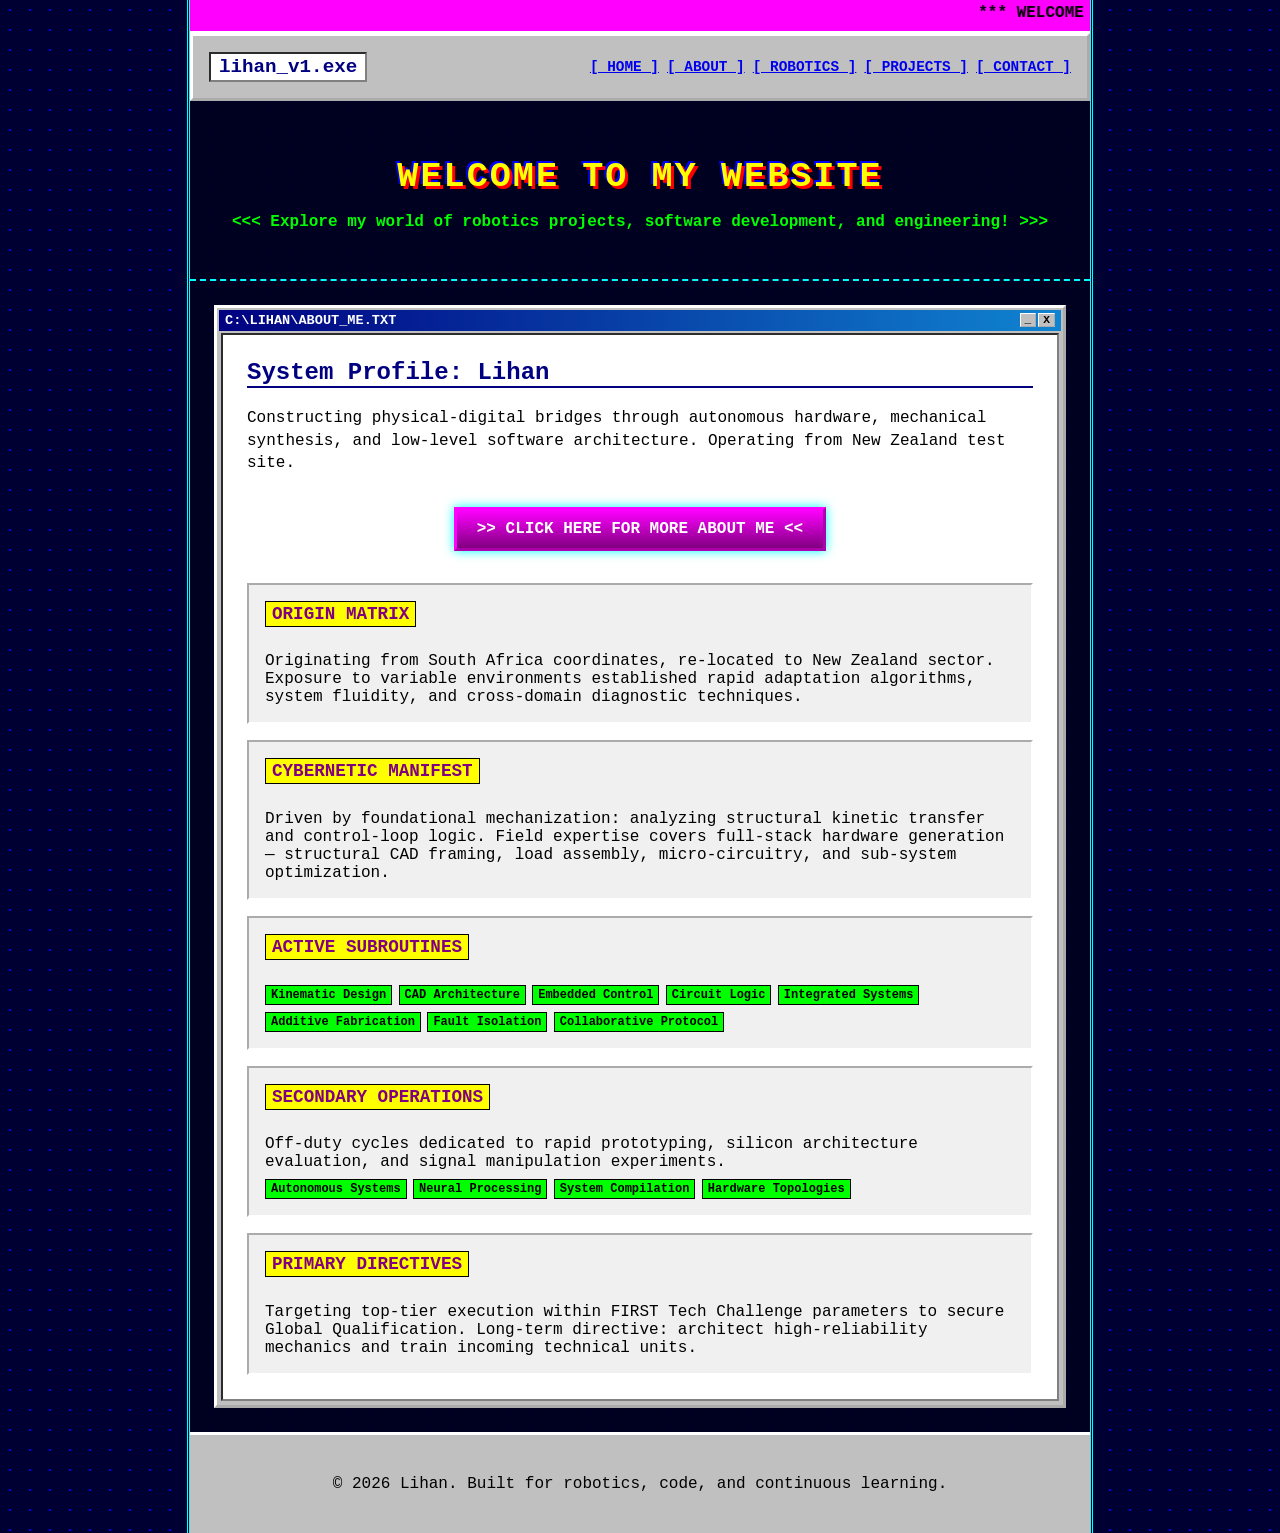
==== index.html @ f61dc384 "v1" ====
<!DOCTYPE html>
<html lang="en">
  <head>
    <meta charset="utf-8">
    <meta name="viewport" content="width=device-width, initial-scale=1">
    <title>Lihan's Cyber Zone  | Robotics & Tech</title>
    <meta name="description" content="Personal website and robotics portfolio of Lihan, a robotics enthusiast and developer based in New Zealand.">
    
    <link rel="manifest" href="site.webmanifest">
    <link rel="stylesheet" href="css/normalize.css">
    <link rel="stylesheet" href="css/main.css">
  </head>
  <body>

    <div id="wrapper">
      

      <div class="marquee-container">
        <marquee scrollamount="6">*** WELCOME TO LIHAN'S CYBER REALM *** BEST VIEWED IN NETSCAPE NAVIGATOR 4.0 OR INTERNET EXPLORER 5.0 WITH 800x600 RESOLUTION *** UNDER CONSTRUCTION ***</marquee>
      </div>

  
      <nav class="navbar">
        <div class="logo">lihan_v1.exe</div>
        <ul class="nav-links">
          <li><a href="#home">[ HOME ]</a></li>
          <li><a href="#about">[ ABOUT ]</a></li>
          <li><a href="robotics.html">[ ROBOTICS ]</a></li>
          <li><a href="projects.html">[ PROJECTS ]</a></li>
          <li><a href="contact.html">[ CONTACT ]</a></li>
        </ul>
      </nav>

      
      <header id="home" class="hero">
        <h1 class="glitch-title">WELCOME TO MY WEBSITE</h1>
        <p class="tagline">&lt;&lt;&lt; Explore my world of robotics projects, software development, and engineering! &gt;&gt;&gt;</p>
      </header>


      <main class="content">
        
      
        <section id="about" class="about-me">
          
          <div class="win-header">
            <span class="win-title">C:\LIHAN\ABOUT_ME.TXT</span>
            <div class="win-controls">
              <span class="win-btn">_</span>
              <span class="win-btn">X</span>
            </div>
          </div>

          <div class="win-body">
            <h2>System Profile: Lihan</h2>

            <p class="intro">
              Constructing physical-digital bridges through autonomous hardware, mechanical synthesis, and low-level software architecture. Operating from New Zealand test site.
            </p>

            <div class="btn-center">
              <a href="https://www.theroundeyepirates.com/crew/lihan/" class="y2k-btn">
                &gt;&gt; CLICK HERE FOR MORE ABOUT ME &lt;&lt;
              </a>
            </div>

           
            <div id="more-about" class="dossier-grid">
              
              <article class="bio-section sensor-box">
                <h3>Origin Matrix</h3>
                <p>
                  Originating from South Africa coordinates, re-located to New Zealand sector. Exposure to variable environments established rapid adaptation algorithms, system fluidity, and cross-domain diagnostic techniques.
                </p>
              </article>

              <article id="robotics" class="bio-section sensor-box">
                <h3>Cybernetic Manifest</h3>
                <p>
                  Driven by foundational mechanization: analyzing structural kinetic transfer and control-loop logic. Field expertise covers full-stack hardware generation — structural CAD framing, load assembly, micro-circuitry, and sub-system optimization.
                </p>
              </article>

              <article class="skills-section sensor-box">
                <h3>Active Subroutines</h3>
                <div class="matrix-list">
                  <span>Kinematic Design</span>
                  <span>CAD Architecture</span>
                  <span>Embedded Control</span>
                  <span>Circuit Logic</span>
                  <span>Integrated Systems</span>
                  <span>Additive Fabrication</span>
                  <span>Fault Isolation</span>
                  <span>Collaborative Protocol</span>
                </div>
              </article>

              <article class="interests-section sensor-box">
                <h3>Secondary Operations</h3>
                <p>
                  Off-duty cycles dedicated to rapid prototyping, silicon architecture evaluation, and signal manipulation experiments.
                </p>
                <div class="matrix-list">
                  <span>Autonomous Systems</span>
                  <span>Neural Processing</span>
                  <span>System Compilation</span>
                  <span>Hardware Topologies</span>
                </div>
              </article>

              <article class="goals-section sensor-box">
                <h3>Primary Directives</h3>
                <p>
                  Targeting top-tier execution within FIRST Tech Challenge parameters to secure Global Qualification. Long-term directive: architect high-reliability mechanics and train incoming technical units.
                </p>
              </article>

            </div>
          </div>

        </section>

      </main>

    
      <footer>
        <p>&copy; 2026 Lihan. Built for robotics, code, and continuous learning.</p>
      </footer>

    </div>

  </body>
</html>
---- css/main.css ----
/* Y2K Aesthetic Stylesheet */
:root {
  --y2k-bg: #000033;
  --y2k-silver: #c0c0c0;
  --y2k-win-blue: #000080;
  --y2k-lime: #00ff00;
  --y2k-fuchsia: #ff00ff;
  --y2k-cyan: #00ffff;
  --y2k-yellow: #ffff00;
  --font-retro: "Comic Sans MS", "Courier New", "Trebuchet MS", sans-serif;
}

body {
  background-color: var(--y2k-bg);
  background-image: 
    radial-gradient(circle, #0000ff 10%, transparent 11%),
    radial-gradient(circle, #000066 10%, transparent 11%);
  background-size: 20px 20px;
  color: #ffffff;
  font-family: var(--font-retro);
  margin: 0;
  padding: 0;
}

#wrapper {
  max-width: 900px;
  margin: 0 auto;
  border-left: 3px double var(--y2k-cyan);
  border-right: 3px double var(--y2k-cyan);
  background-color: rgba(0, 0, 30, 0.9);
  min-height: 100vh;
}

/* Ticker Banner */
.marquee-container {
  background: var(--y2k-fuchsia);
  color: #000;
  font-weight: bold;
  font-family: "Courier New", monospace;
  padding: 4px 0;
  border-bottom: 2px inset #fff;
}

/* Retro Navbar */
.navbar {
  display: flex;
  justify-content: space-between;
  align-items: center;
  padding: 1rem;
  background: var(--y2k-silver);
  border: 3px outset #ffffff;
}

.logo {
  color: var(--y2k-win-blue);
  font-weight: bold;
  font-family: "Courier New", monospace;
  font-size: 1.2rem;
  background: #fff;
  padding: 2px 8px;
  border: 2px inset #808080;
}

.nav-links {
  display: flex;
  list-style: none;
  margin: 0;
  padding: 0;
  gap: 0.5rem;
}

.nav-links a {
  color: #0000ee;
  text-decoration: underline;
  font-weight: bold;
  font-size: 0.9rem;
}

.nav-links a:hover {
  color: var(--y2k-fuchsia);
  background: var(--y2k-yellow);
}

/* Hero Section */
.hero {
  text-align: center;
  padding: 2rem 1rem;
  border-bottom: 2px dashed var(--y2k-cyan);
}

.glitch-title {
  font-size: 2.2rem;
  color: var(--y2k-yellow);
  text-shadow: 3px 3px #ff0000, -2px -2px #0000ff;
  letter-spacing: 2px;
  margin-bottom: 0.5rem;
}

.tagline {
  color: var(--y2k-lime);
  font-weight: bold;
  font-family: "Courier New", monospace;
}

/* Main Content Area */
.content {
  padding: 1.5rem;
}

/* Windows 98 Window Styling */
.about-me {
  background: var(--y2k-silver);
  border: 3px outset #ffffff;
  color: #000;
  padding: 2px;
}

.win-header {
  background: linear-gradient(90deg, var(--y2k-win-blue), #1084d0);
  padding: 3px 6px;
  display: flex;
  justify-content: space-between;
  align-items: center;
}

.win-title {
  color: #ffffff;
  font-weight: bold;
  font-family: "Courier New", monospace;
  font-size: 0.85rem;
}

.win-controls {
  display: flex;
  gap: 2px;
}

.win-btn {
  background: var(--y2k-silver);
  border: 1px outset #fff;
  color: #000;
  font-size: 0.7rem;
  font-weight: bold;
  padding: 0 4px;
  cursor: pointer;
}

.win-body {
  padding: 1.5rem;
  background: #ffffff;
  border: 2px inset #808080;
  margin: 2px;
}

.win-body h2 {
  color: var(--y2k-win-blue);
  margin-top: 0;
  border-bottom: 2px solid var(--y2k-win-blue);
}

.intro {
  font-size: 1rem;
  color: #000000;
  line-height: 1.4;
}

/* Y2K Glowing Push Button */
.btn-center {
  text-align: center;
  margin: 2rem 0;
}

.y2k-btn {
  display: inline-block;
  background: linear-gradient(180deg, #ff00ff 0%, #800080 100%);
  color: #ffffff !important;
  text-decoration: none !important;
  font-weight: bold;
  font-family: "Courier New", monospace;
  padding: 10px 20px;
  border: 3px outset #ff00ff;
  box-shadow: 0 0 10px var(--y2k-cyan);
}

.y2k-btn:hover {
  background: linear-gradient(180deg, #00ffff 0%, #008080 100%);
  border: 3px inset #00ffff;
  color: #000000 !important;
}

/* Data Box Grid */
.dossier-grid {
  display: grid;
  grid-template-columns: 1fr;
  gap: 1rem;
  margin-top: 1.5rem;
}

.sensor-box {
  background: #f0f0f0;
  border: 2px inset #ffffff;
  padding: 1rem;
}

.sensor-box h3 {
  color: #800080;
  margin-top: 0;
  font-size: 1.1rem;
  text-transform: uppercase;
  background: var(--y2k-yellow);
  display: inline-block;
  padding: 2px 6px;
  border: 1px solid #000;
}

.sensor-box p {
  color: #000;
  margin: 0.5rem 0 0;
}

/* Badges / Chips */
.matrix-list {
  display: flex;
  flex-wrap: wrap;
  gap: 0.4rem;
  margin-top: 0.5rem;
}

.matrix-list span {
  background: var(--y2k-lime);
  color: #000;
  border: 1px solid #000;
  font-family: "Courier New", monospace;
  font-size: 0.75rem;
  font-weight: bold;
  padding: 2px 5px;
}

/* Footer & Visitor Counter */
footer {
  text-align: center;
  padding: 1.5rem;
  background: var(--y2k-silver);
  border-top: 3px outset #ffffff;
  color: #000;
}

.counter-box {
  display: inline-block;
  background: #000;
  color: var(--y2k-lime);
  font-family: "Courier New", monospace;
  font-weight: bold;
  padding: 4px 12px;
  border: 2px inset #808080;
  margin-bottom: 0.75rem;
  letter-spacing: 2px;
}

/* Responsive */
@media (max-width: 600px) {
  .navbar {
    flex-direction: column;
    gap: 0.5rem;
  }
  
  .glitch-title {
    font-size: 1.5rem;
  }
}
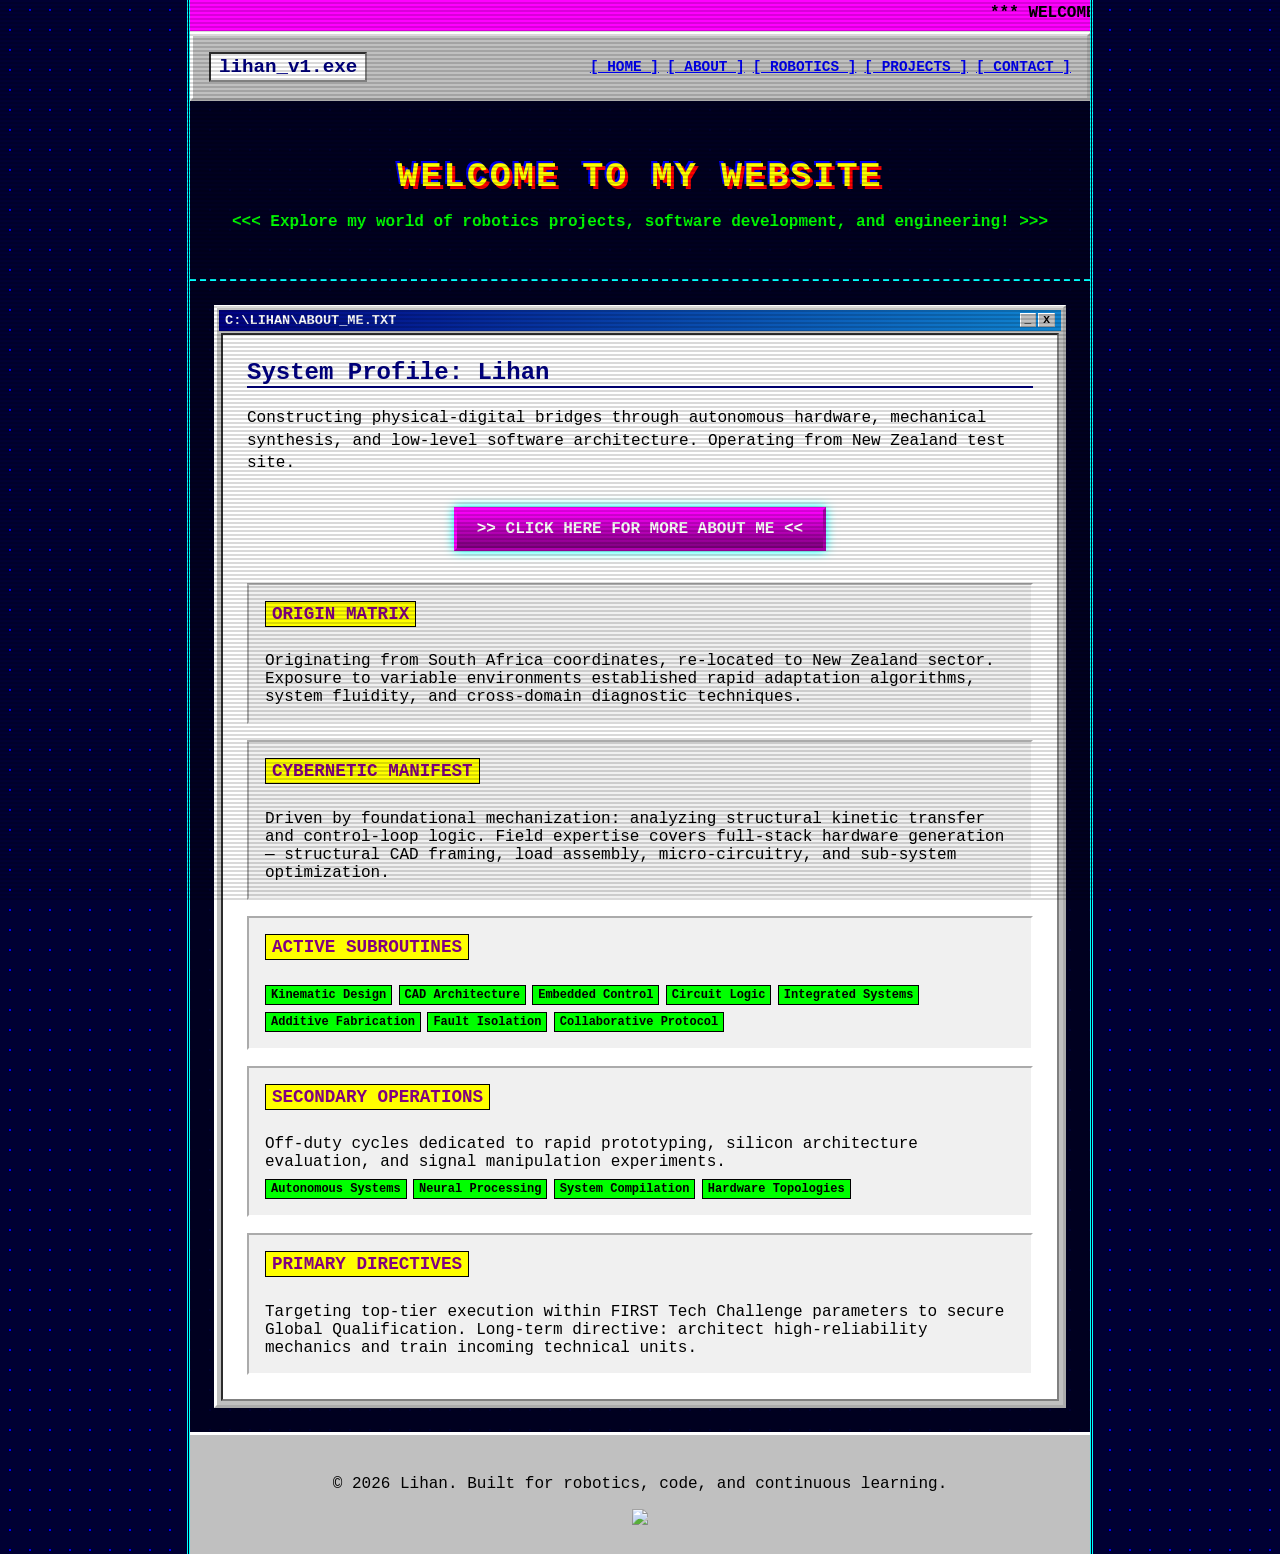
==== commit 2e5e00b4: "torn ad added" ====
--- a/index.html
+++ b/index.html
@@ -125,6 +125,7 @@
     
       <footer>
         <p>&copy; 2026 Lihan. Built for robotics, code, and continuous learning.</p>
+        <img onclick="window.open('https://www.torn.com/3981445')" style="cursor: pointer;" src="https://banners.torn.com/static_728x90_torncity.jpg?v=1528808940574" data-width="728" data-height="90" gzux9dl58="">
       </footer>
 
     </div>
--- a/css/main.css
+++ b/css/main.css
@@ -1,4 +1,9 @@
-/* Y2K Aesthetic Stylesheet */
+body{
+    cursor: url('data:image/svg+xml;utf8,<svg xmlns="http://www.w3.org/2000/svg" width="16" height="16" viewBox="0 0 16 16"><path fill="%2300FF00" d="M7 0h2v16H7zM0 7h16v2H0z"/></svg>') 8 8, auto;
+
+}
+
+
 :root {
   --y2k-bg: #000033;
   --y2k-silver: #c0c0c0;
@@ -267,4 +272,56 @@
   .glitch-title {
     font-size: 1.5rem;
   }
-}+}
+
+.Robotics-Website {
+  background: #f0f0f0;
+  border: 2px inset #ffffff;
+  padding: 1rem;
+}
+
+.Robotics-Website h3 {
+  color: #800080;
+  margin-top: 0;
+  font-size: 1.1rem;
+  text-transform: uppercase;
+  background: var(--y2k-yellow);
+  display: inline-block;
+  padding: 2px 6px;
+  border: 1px solid #000;
+}
+
+.Robotics-Website p {
+  color: #000;
+  margin: 0.5rem 0 0;
+}
+
+/* Animated Scanline Overlay */
+body::after {
+  content: "";
+  position: fixed;
+  top: 0;
+  left: 0;
+  width: 100vw;
+  height: 100vh;
+  background: linear-gradient(
+    rgba(18, 16, 16, 0) 50%, 
+    rgba(0, 0, 0, 0.15) 50%
+  );
+  background-size: 100% 4px;
+  pointer-events: none;
+  z-index: 9999;
+}
+
+/* Flashing Alert Text */
+.blink-text {
+  animation: blinker 1s steps(2, start) infinite;
+  color: var(--y2k-fuchsia);
+  font-weight: bold;
+}
+
+@keyframes blinker {
+  to {
+    visibility: hidden;
+  }
+}
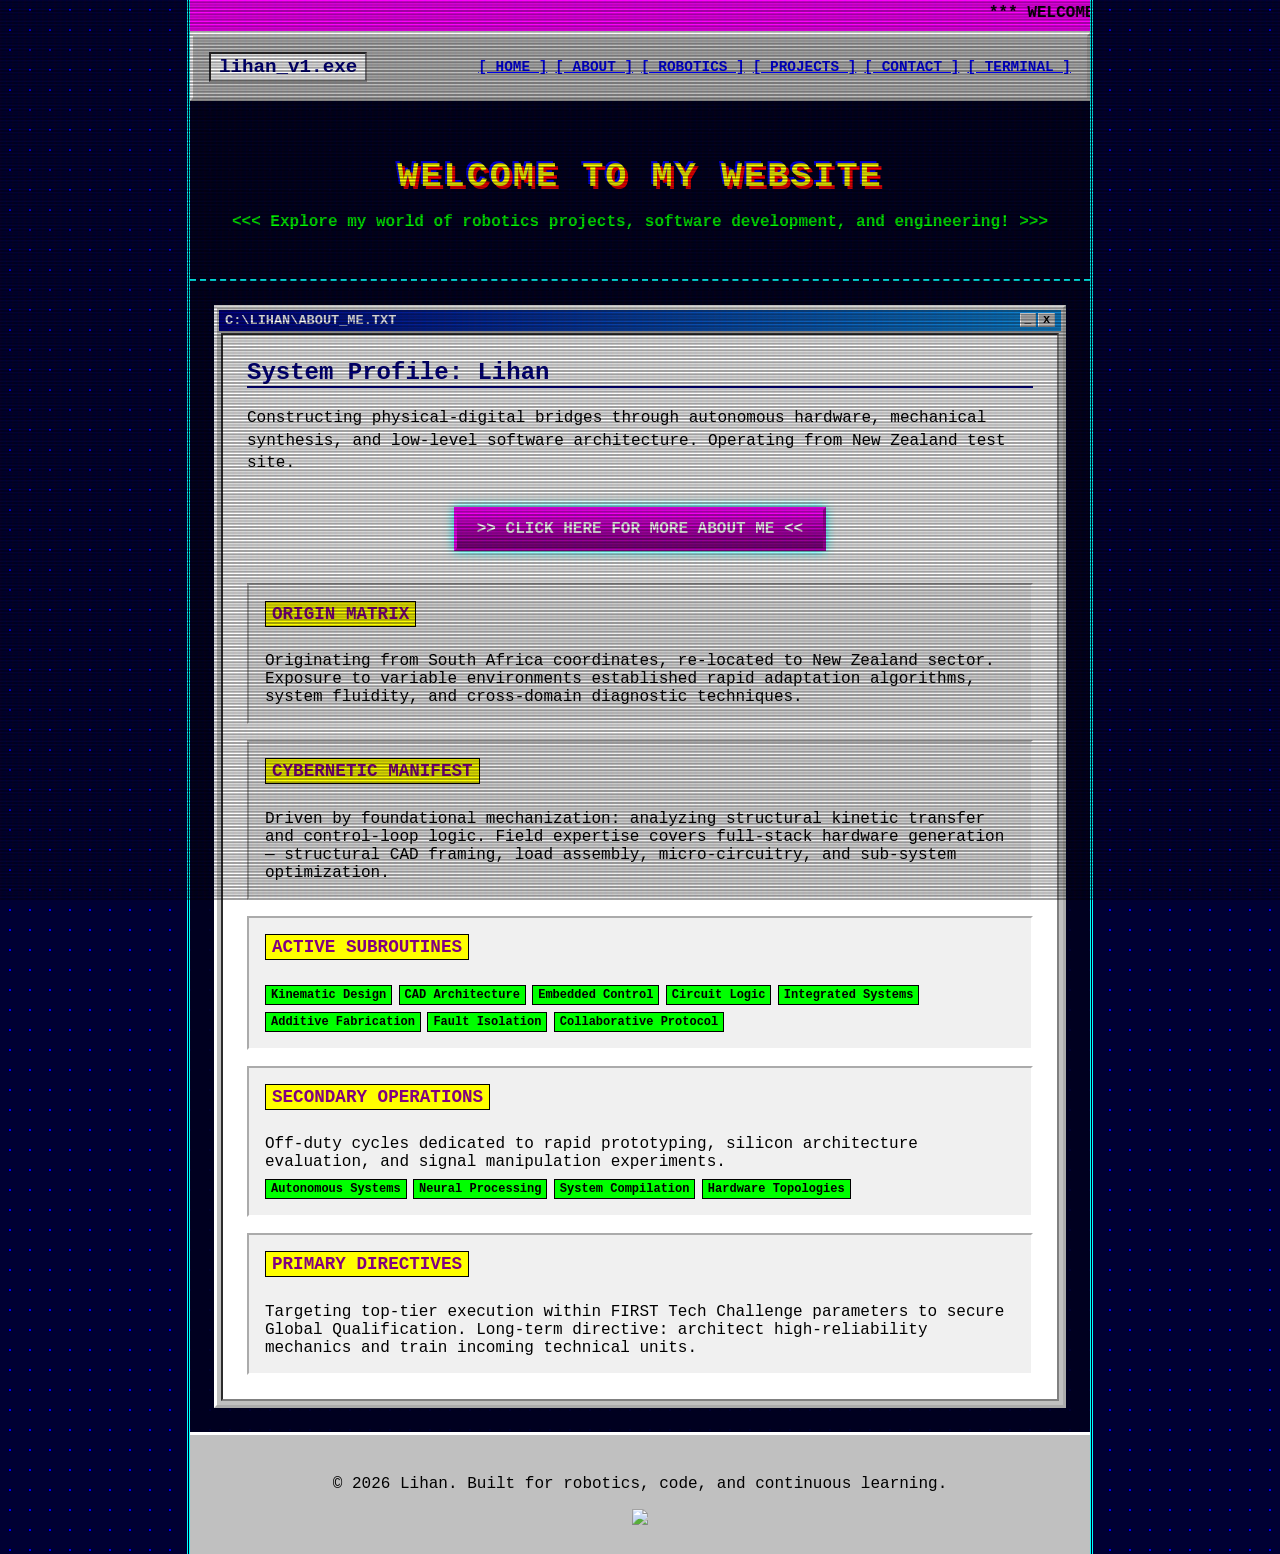
==== commit 3f33e32c: "new update" ====
--- a/index.html
+++ b/index.html
@@ -7,7 +7,6 @@
     <meta name="description" content="Personal website and robotics portfolio of Lihan, a robotics enthusiast and developer based in New Zealand.">
     
     <link rel="manifest" href="site.webmanifest">
-    <link rel="stylesheet" href="css/normalize.css">
     <link rel="stylesheet" href="css/main.css">
   </head>
   <body>
@@ -28,6 +27,7 @@
           <li><a href="robotics.html">[ ROBOTICS ]</a></li>
           <li><a href="projects.html">[ PROJECTS ]</a></li>
           <li><a href="contact.html">[ CONTACT ]</a></li>
+          <li><a href="terminal.html">[ TERMINAL ]</a></li>
         </ul>
       </nav>
 
@@ -130,5 +130,6 @@
 
     </div>
 
+    <script src="script.js"></script>
   </body>
 </html>
--- a/css/main.css
+++ b/css/main.css
@@ -272,28 +272,6 @@
   .glitch-title {
     font-size: 1.5rem;
   }
-}
-
-.Robotics-Website {
-  background: #f0f0f0;
-  border: 2px inset #ffffff;
-  padding: 1rem;
-}
-
-.Robotics-Website h3 {
-  color: #800080;
-  margin-top: 0;
-  font-size: 1.1rem;
-  text-transform: uppercase;
-  background: var(--y2k-yellow);
-  display: inline-block;
-  padding: 2px 6px;
-  border: 1px solid #000;
-}
-
-.Robotics-Website p {
-  color: #000;
-  margin: 0.5rem 0 0;
 }
 
 /* Animated Scanline Overlay */
@@ -325,3 +303,20 @@
     visibility: hidden;
   }
 }
+
+
+body, button, a {
+  cursor: url('data:image/svg+xml;utf8,<svg xmlns="http://www.w3.org/2000/svg" width="16" height="16" viewBox="0 0 16 16"><path fill="%2300FF00" d="M7 0h2v16H7zM0 7h16v2H0z"/></svg>') 8 8, crosshair;
+}
+
+body::before {
+  content: " ";
+  display: block;
+  position: fixed;
+  top: 0; left: 0; bottom: 0; right: 0;
+  background: linear-gradient(rgba(18, 16, 16, 0) 50%, rgba(0, 0, 0, 0.25) 50%), 
+              linear-gradient(90deg, rgba(255, 0, 0, 0.03), rgba(0, 255, 0, 0.01), rgba(0, 0, 255, 0.03));
+  z-index: 9999;
+  background-size: 100% 3px, 6px 100%;
+  pointer-events: none;
+}
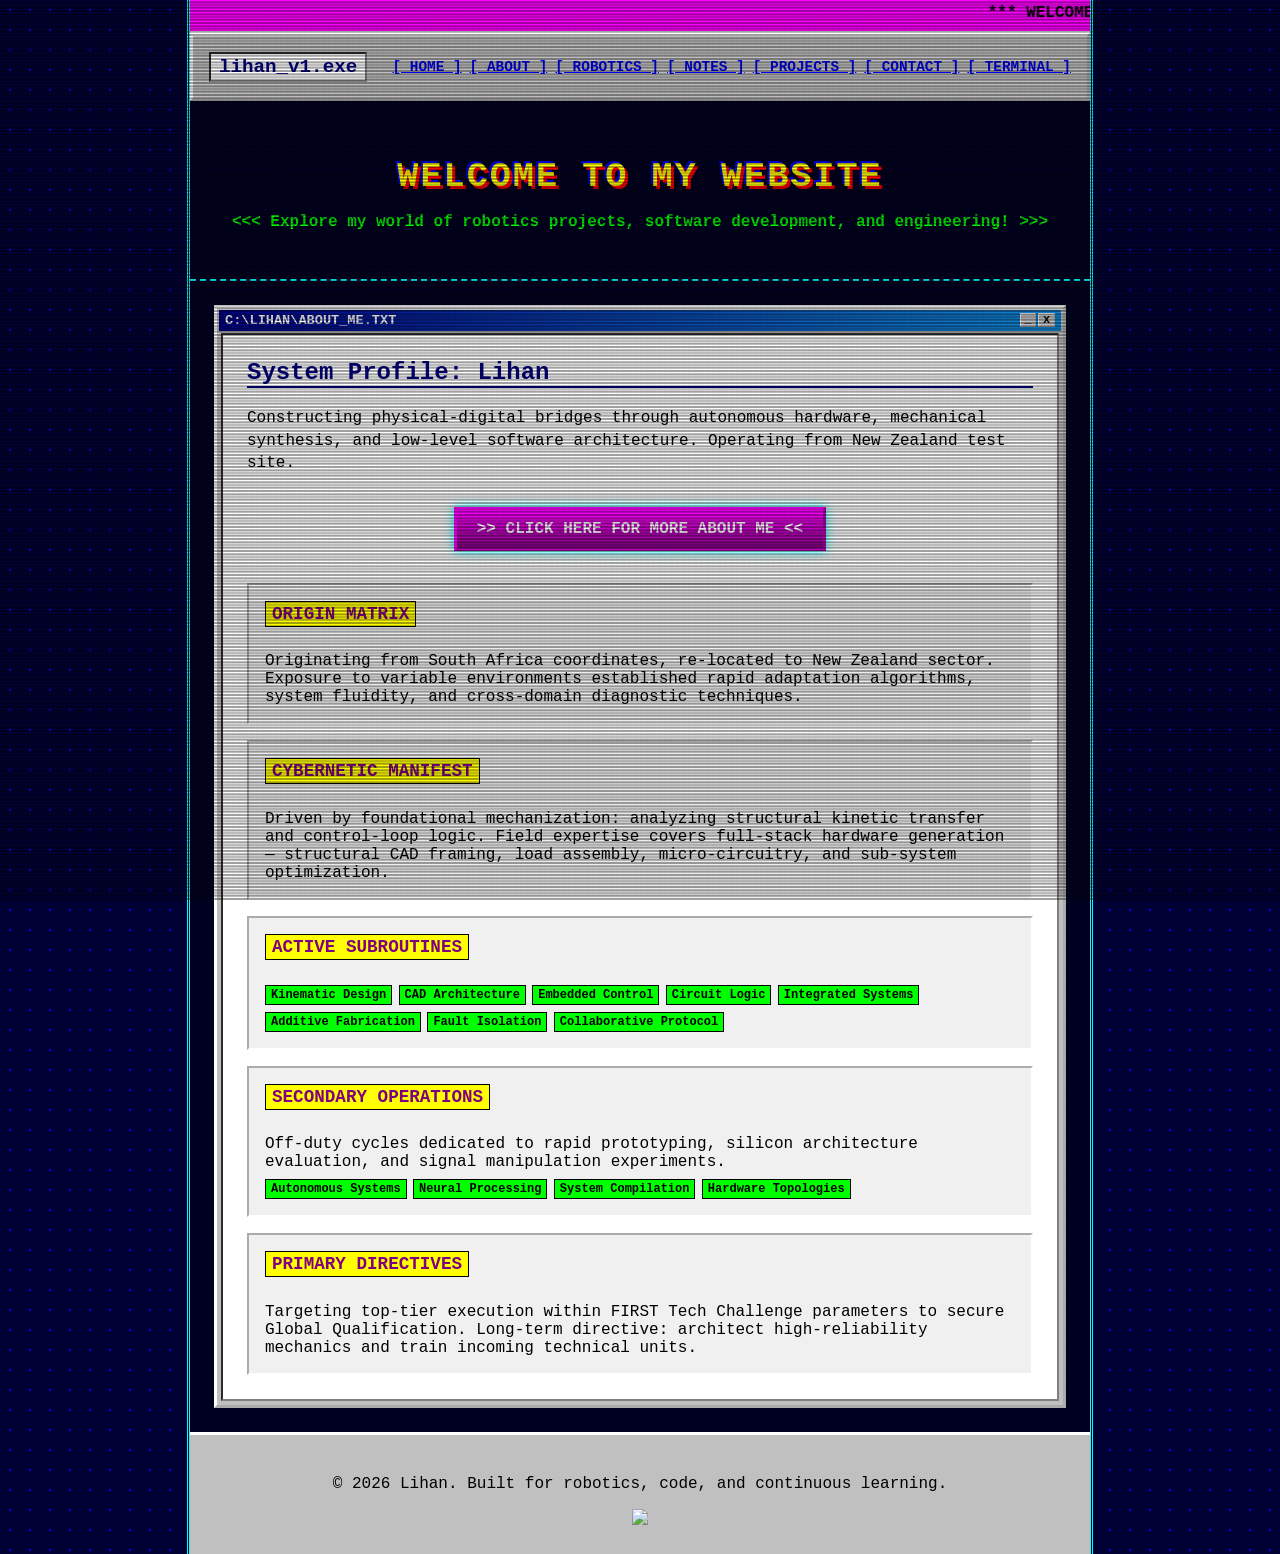
==== commit 717a618c: "update" ====
--- a/index.html
+++ b/index.html
@@ -25,6 +25,7 @@
           <li><a href="#home">[ HOME ]</a></li>
           <li><a href="#about">[ ABOUT ]</a></li>
           <li><a href="robotics.html">[ ROBOTICS ]</a></li>
+          <li><a href="notebook.html">[ NOTES ]</a></li>
           <li><a href="projects.html">[ PROJECTS ]</a></li>
           <li><a href="contact.html">[ CONTACT ]</a></li>
           <li><a href="terminal.html">[ TERMINAL ]</a></li>
--- a/css/main.css
+++ b/css/main.css
@@ -319,4 +319,590 @@
   z-index: 9999;
   background-size: 100% 3px, 6px 100%;
   pointer-events: none;
+}
+
+/* Lightweight Text Styling */
+.countdown-box {
+  font-family: monospace, sans-serif;
+  text-align: center;
+  padding: 12px;
+}
+
+.countdown-label {
+  font-size: 12px;
+  letter-spacing: 1px;
+  color: #666;
+  margin-bottom: 4px;
+}
+
+.countdown-display {
+  font-size: 24px;
+  font-weight: bold;
+  color: #111;
+}
+
+/* Markdown Formatting within Note Viewer */
+.note-viewer h1, 
+.note-viewer h2, 
+.note-viewer h3 {
+  color: var(--y2k-win-blue);
+  font-family: "Courier New", monospace;
+  margin-top: 0.5rem;
+  margin-bottom: 0.5rem;
+  border-bottom: 1px dashed var(--y2k-win-blue);
+}
+
+.note-viewer a {
+  color: #0000ee;
+  font-weight: bold;
+}
+
+.note-viewer a:hover {
+  background: var(--y2k-yellow);
+}
+
+.note-viewer code {
+  background: #f0f0f0;
+  border: 1px solid #808080;
+  padding: 2px 4px;
+  font-family: "Courier New", monospace;
+}
+
+.note-viewer pre {
+  background: #f0f0f0;
+  border: 2px inset #808080;
+  padding: 8px;
+  overflow-x: auto;
+}
+
+.note-viewer ul, 
+.note-viewer ol {
+  padding-left: 20px;
+}
+
+/* =========================================================
+   CYBER_NOTEBOOK v2.0 -- app window layout
+   ========================================================= */
+.app-window {
+  margin: 1.5rem;
+  background: var(--y2k-silver);
+  border: 3px outset #ffffff;
+  padding: 2px;
+}
+
+.app-window .win-body {
+  display: grid;
+  grid-template-columns: 260px 1fr;
+  gap: 0;
+  padding: 0;
+}
+
+.app-window aside {
+  background: #f7f7f7;
+  border-right: 2px inset #808080;
+  padding: 1rem;
+  overflow-y: auto;
+  max-height: 72vh;
+}
+
+.app-window aside h1 {
+  font-size: 1rem;
+  color: var(--y2k-win-blue);
+  margin: 0 0 0.5rem;
+  letter-spacing: 1px;
+}
+
+.app-window main {
+  padding: 1rem 1.25rem;
+  background: #ffffff;
+  overflow-y: auto;
+  max-height: 72vh;
+}
+
+.app-window main h2 {
+  color: #000;
+  font-family: "Courier New", monospace;
+  margin: 0.25rem 0 0.75rem;
+  border-bottom: 2px solid var(--y2k-win-blue);
+  word-break: break-word;
+}
+
+/* sidebar file tree */
+.note-cat {
+  font-size: 0.7rem;
+  font-weight: bold;
+  letter-spacing: 0.5px;
+  color: #800080;
+  background: var(--y2k-yellow);
+  border: 1px solid #000;
+  padding: 2px 6px;
+  margin: 0.75rem 0 0.25rem;
+}
+
+.note-item {
+  display: block;
+  width: 100%;
+  text-align: left;
+  font-family: "Courier New", monospace;
+  font-size: 0.78rem;
+  background: #e8e8e8;
+  border: 1px solid #808080;
+  color: #000;
+  padding: 4px 8px;
+  margin: 2px 0;
+  cursor: pointer;
+}
+
+.note-item:hover {
+  background: var(--y2k-cyan);
+  border-style: inset;
+}
+
+.note-item.active {
+  background: var(--y2k-win-blue);
+  color: #ffffff;
+  font-weight: bold;
+  border: 2px inset #808080;
+}
+
+.note-empty {
+  color: #ff0000;
+  font-family: "Courier New", monospace;
+  font-size: 0.85rem;
+  padding: 6px;
+}
+
+/* search + counters */
+.note-search {
+  width: 100%;
+  box-sizing: border-box;
+  font-family: "Courier New", monospace;
+  font-size: 0.8rem;
+  padding: 4px 6px;
+  border: 2px inset #808080;
+  background: #ffffff;
+  color: #000;
+}
+
+.note-count {
+  font-family: "Courier New", monospace;
+  font-size: 0.7rem;
+  margin: 4px 0 8px;
+  color: var(--y2k-win-blue);
+  border-bottom: 1px dashed #000;
+  padding-bottom: 4px;
+}
+
+/* breadcrumb + position */
+.breadcrumb {
+  font-family: "Courier New", monospace;
+  font-size: 0.7rem;
+  color: #808080;
+  border: 1px solid #c0c0c0;
+  background: #fff;
+  padding: 2px 6px;
+  margin-bottom: 0.5rem;
+  word-break: break-all;
+}
+
+.nav-row {
+  display: flex;
+  align-items: center;
+  justify-content: space-between;
+  gap: 0.75rem;
+  margin-top: 1.25rem;
+  border-top: 2px dashed var(--y2k-cyan);
+  padding-top: 0.75rem;
+}
+
+.nav-row .note-nav {
+  font-size: 0.75rem;
+  padding: 6px 12px;
+}
+
+.nav-row .position {
+  font-family: "Courier New", monospace;
+  font-size: 0.8rem;
+  color: #000;
+  font-weight: bold;
+}
+
+/* markdown tweaks for the new viewer */
+.note-viewer table {
+  border-collapse: collapse;
+  margin: 0.75rem 0;
+  font-size: 0.88rem;
+}
+
+.note-viewer th, .note-viewer td {
+  border: 1px solid #808080;
+  padding: 4px 8px;
+  text-align: left;
+}
+
+.note-viewer th {
+  background: #e0e0e0;
+  color: #000;
+  font-family: "Courier New", monospace;
+  font-size: 0.78rem;
+  border: 1px solid #000;
+}
+
+.note-viewer tr:nth-child(even) td {
+  background: #f0f0f0;
+}
+
+.note-viewer pre {
+  max-width: 100%;
+}
+
+.note-viewer img {
+  max-width: 100%;
+}
+
+@media (max-width: 700px) {
+  .app-window .win-body {
+    grid-template-columns: 1fr;
+  }
+  .app-window aside {
+    border-right: 0;
+    border-bottom: 2px inset #808080;
+    max-height: 35vh;
+  }
+  .app-window main {
+    max-height: none;
+  }
+}
+
+/* =========================================================
+   CYBER_NOTEBOOK v2.1 -- facelift
+   ========================================================= */
+.nav-active {
+  background: var(--y2k-fuchsia);
+  color: #fff !important;
+  padding: 0 2px;
+}
+
+/* hero banner for the notebook */
+.notebook-hero {
+  padding: 1.4rem 1rem;
+  background:
+    repeating-linear-gradient(45deg, rgba(0,255,255,.06) 0 8px, transparent 8px 16px),
+    rgba(0,0,40,.6);
+}
+
+/* app chrome -- outer drop shadow + inner bevel */
+.app-window {
+  box-shadow: 6px 6px 0 rgba(0,0,0,.55), inset 0 0 0 1px #000;
+}
+.app-window .win-header {
+  padding: 4px 8px;
+  background: linear-gradient(90deg, #000060 0%, #0a1a58 60%, #0055a0 100%);
+}
+.win-ico {
+  background: #fff;
+  color: #000080;
+  font-size: .72rem;
+  padding: 0 3px;
+  margin-right: 5px;
+  border: 1px solid #808080;
+}
+
+/* windows-98 menu bar */
+.menu-bar {
+  display: flex;
+  gap: 0;
+  background: var(--y2k-silver);
+  border-bottom: 1px solid #808080;
+  padding: 1px 2px;
+}
+.menu-item {
+  font-family: "Courier New", monospace;
+  font-size: .72rem;
+  font-weight: bold;
+  color: #000;
+  padding: 2px 8px;
+  cursor: default;
+}
+.menu-item:hover,
+.menu-item.active {
+  background: var(--y2k-win-blue);
+  color: #fff;
+}
+
+/* toolbar */
+.nb-toolbar {
+  display: flex;
+  align-items: center;
+  gap: 4px;
+  padding: 5px 6px;
+  background: var(--y2k-silver);
+  border-bottom: 2px inset #fff;
+}
+.tb-btn {
+  font-family: "Courier New", monospace;
+  font-size: .72rem;
+  font-weight: bold;
+  background: var(--y2k-silver);
+  border: 1px outset #fff;
+  color: #000;
+  padding: 3px 8px;
+  cursor: pointer;
+  display: inline-flex;
+  align-items: center;
+  gap: 5px;
+}
+.tb-btn:hover { background: var(--y2k-yellow); }
+.tb-btn:active { border-style: inset; }
+.tb-ico { color: #000080; font-weight: bold; }
+.tb-sep {
+  flex: 1;
+}
+
+/* sidebar header label */
+.side-head {
+  border-bottom: 1px solid #000;
+  margin-bottom: 6px;
+  padding-bottom: 2px;
+}
+.side-title {
+  font-family: "Courier New", monospace;
+  font-size: .72rem;
+  font-weight: bold;
+  color: var(--y2k-win-blue);
+  letter-spacing: .5px;
+}
+
+/* category tree headers (now buttons) */
+.note-cat {
+  font-family: "Courier New", monospace;
+  font-size: .68rem;
+  font-weight: bold;
+  letter-spacing: .5px;
+  color: #800080;
+  background: var(--y2k-yellow);
+  border: 1px solid #000;
+  padding: 3px 6px;
+  margin: .75rem 0 .3rem;
+  cursor: pointer;
+  width: 100%;
+  text-align: left;
+  display: flex;
+  align-items: center;
+  justify-content: space-between;
+  gap: 4px;
+  box-sizing: border-box;
+}
+.note-cat::after {
+  content: "\25BC";   /* ▼ */
+  font-size: .6rem;
+  color: #000;
+}
+.note-cat.collapsed::after {
+  content: "\25B6";   /* ▶ */
+}
+.note-cat:hover { filter: brightness(1.08); }
+
+/* note files in the tree */
+.note-item {
+  display: block;
+  width: 100%;
+  text-align: left;
+  font-family: "Courier New", monospace;
+  font-size: .76rem;
+  background: #e8e8e8;
+  border: 1px solid #b0b0b0;
+  border-left: 4px solid #000080;
+  color: #000;
+  padding: 4px 8px;
+  margin: 2px 0;
+  box-sizing: border-box;
+  cursor: pointer;
+}
+.note-item:hover {
+  background: var(--y2k-cyan);
+  border-color: #000;
+  transform: translateX(2px);
+}
+.note-item.active {
+  background: linear-gradient(90deg, var(--y2k-win-blue), #1084d0);
+  color: #fff;
+  font-weight: bold;
+  border-left: 4px solid var(--y2k-lime);
+}
+
+/* reader header row */
+.reader-toolbar {
+  display: flex;
+  align-items: center;
+  gap: .6rem;
+  flex-wrap: wrap;
+}
+.cat-badge {
+  font-family: "Courier New", monospace;
+  font-size: .68rem;
+  font-weight: bold;
+  color: #fff;
+  background: #800080;
+  padding: 2px 7px;
+  border: 1px solid #000;
+  letter-spacing: .5px;
+}
+
+/* windows-98 status bar */
+.status-bar {
+  display: flex;
+  align-items: center;
+  gap: 4px;
+  background: var(--y2k-silver);
+  border-top: 2px inset #fff;
+  padding: 3px 4px;
+  font-family: "Courier New", monospace;
+  font-size: .7rem;
+  color: #000;
+}
+.sb-seg {
+  background: #fff;
+  border: 1px inset #808080;
+  padding: 1px 8px;
+  white-space: nowrap;
+  overflow: hidden;
+  text-overflow: ellipsis;
+  max-width: 46%;
+}
+.sb-seg.sb-push { border-style: none; background: transparent; }
+.sb-seg.sb-prepend { border-right: 1px solid #808080; }
+.sb-clock.sb-push { border-style: none; }
+.status-bar .sb-clock {
+  margin-left: auto;
+  background: #fff;
+  border: 1px inset #808080;
+  padding: 1px 6px;
+  white-space: nowrap;
+}
+
+/* markdown reader polish */
+.reader-loading {
+  font-family: "Courier New", monospace;
+  color: #000;
+  padding: 2rem 0;
+  text-align: center;
+}
+.note-viewer {
+  font-family: "Lucida Console", "Courier New", monospace;
+  font-size: .86rem;
+  line-height: 1.55;
+  color: #000;
+}
+.note-viewer h1 {
+  font-size: 1.25rem;
+  background: linear-gradient(90deg, rgba(0,0,128,.12), transparent);
+  border-bottom: 3px double #000080;
+  padding: 4px 6px;
+  margin: 0.75rem 0 1rem;
+  color: #000;
+}
+.note-viewer h2 {
+  font-size: 1.05rem;
+  border-bottom: 2px dashed #000080;
+  padding-bottom: 3px;
+  color: #000;
+}
+.note-viewer h3 {
+  font-size: .95rem;
+  border-bottom: 1px solid #808080;
+  padding-bottom: 2px;
+  color: #000;
+}
+.note-viewer ol, .note-viewer ul {
+  padding-left: 1.4rem;
+}
+.note-viewer li {
+  margin: 3px 0;
+  color: #000;
+}
+.note-viewer ul li::marker {
+  content: ">> ";
+  color: #000;
+  font-weight: bold;
+}
+.note-viewer strong {
+  color: #000;
+}
+.note-viewer em { color: #000; }
+.note-viewer del { opacity: .55; }
+.note-viewer hr {
+  border: none;
+  border-top: 2px dashed #000080;
+  margin: 1.25rem 0;
+}
+.note-viewer blockquote {
+  margin: .75rem 0;
+  padding: 6px 12px;
+  background: #eef;
+  border-left: 6px solid #000080;
+  font-style: italic;
+  color: #000;
+}
+.note-viewer input[type="checkbox"] {
+  accent-color: #000080;
+}
+/* terminal-style code blocks */
+.note-viewer code {
+  background: #e8e8e8;
+  border: 1px solid #808080;
+  border-radius: 0;
+  padding: 1px 4px;
+  font-family: "Courier New", monospace;
+  font-size: .82rem;
+  color: #000;
+}
+.note-viewer pre {
+  background: #eef2ee;
+  border: 1px solid #808080;
+  border-left: 5px solid #444;
+  color: #000;
+  padding: 10px 12px;
+  overflow-x: auto;
+}
+.note-viewer pre code {
+  background: none;
+  border: none;
+  color: #000;
+  padding: 0;
+  font-size: .8rem;
+  line-height: 1.5;
+}
+.note-viewer a {
+  color: #000 !important;
+  border-bottom: 1px dotted #000;
+  font-weight: bold;
+}
+.note-viewer a:hover {
+  background: var(--y2k-yellow);
+  border-bottom-style: solid;
+}
+
+/* retro scrollbars (webkit) */
+aside::-webkit-scrollbar, main::-webkit-scrollbar,
+.note-viewer::-webkit-scrollbar {
+  width: 14px;
+  height: 14px;
+}
+aside::-webkit-scrollbar-track, main::-webkit-scrollbar-track {
+  background: #c0c0c0;
+  border-left: 1px solid #808080;
+}
+aside::-webkit-scrollbar-thumb, main::-webkit-scrollbar-thumb {
+  background: linear-gradient(90deg, #fff, #c0c0c0);
+  border: 1px outset #808080;
+}
+aside::-webkit-scrollbar-thumb:hover, main::-webkit-scrollbar-thumb:hover {
+  background: linear-gradient(90deg, #d0d0ff, #c0c0c0);
+}
+
+@media (max-width: 700px) {
+  .nb-toolbar { flex-wrap: wrap; }
+  .status-bar .sb-push { display: none; }
+  .status-bar .sb-seg { max-width: none; flex: 1; }
 }
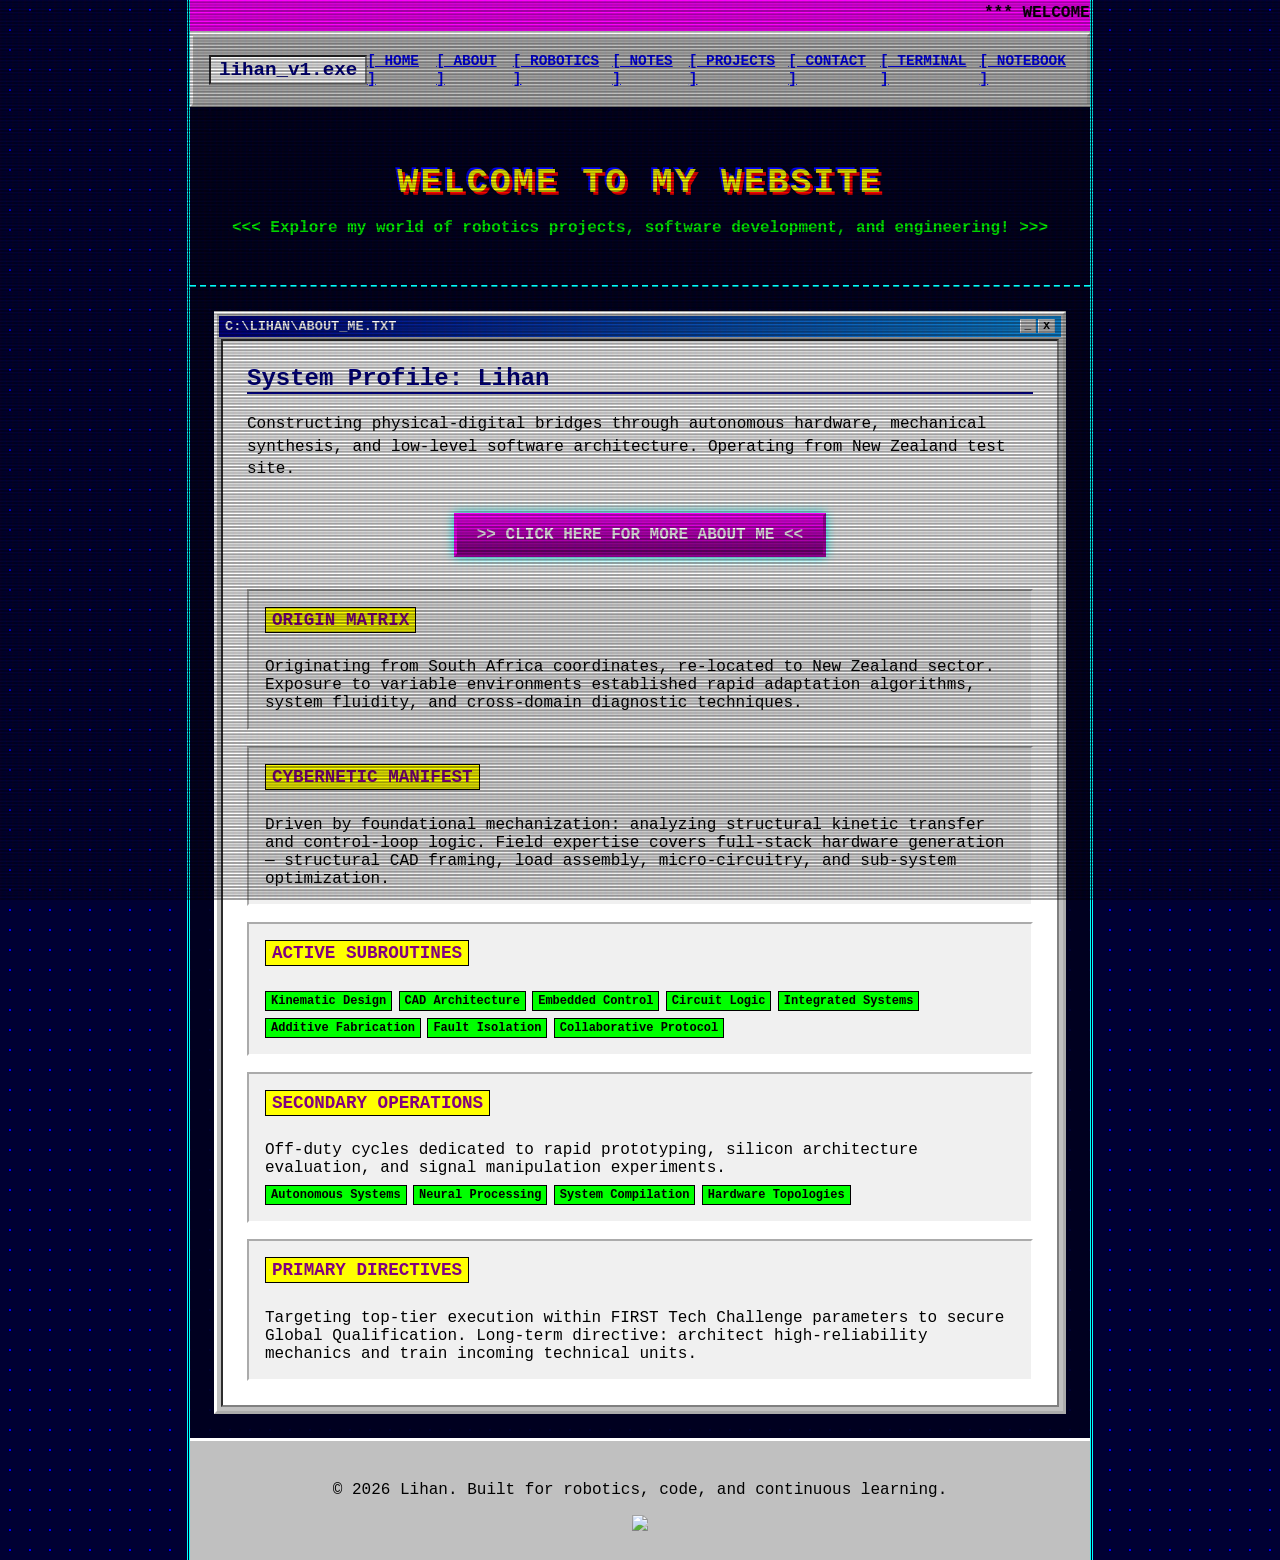
==== commit 5805513e: "nav update" ====
--- a/index.html
+++ b/index.html
@@ -29,6 +29,7 @@
           <li><a href="projects.html">[ PROJECTS ]</a></li>
           <li><a href="contact.html">[ CONTACT ]</a></li>
           <li><a href="terminal.html">[ TERMINAL ]</a></li>
+           <li><a href="notebook.html" >[ NOTEBOOK ]</a></li>
         </ul>
       </nav>
 
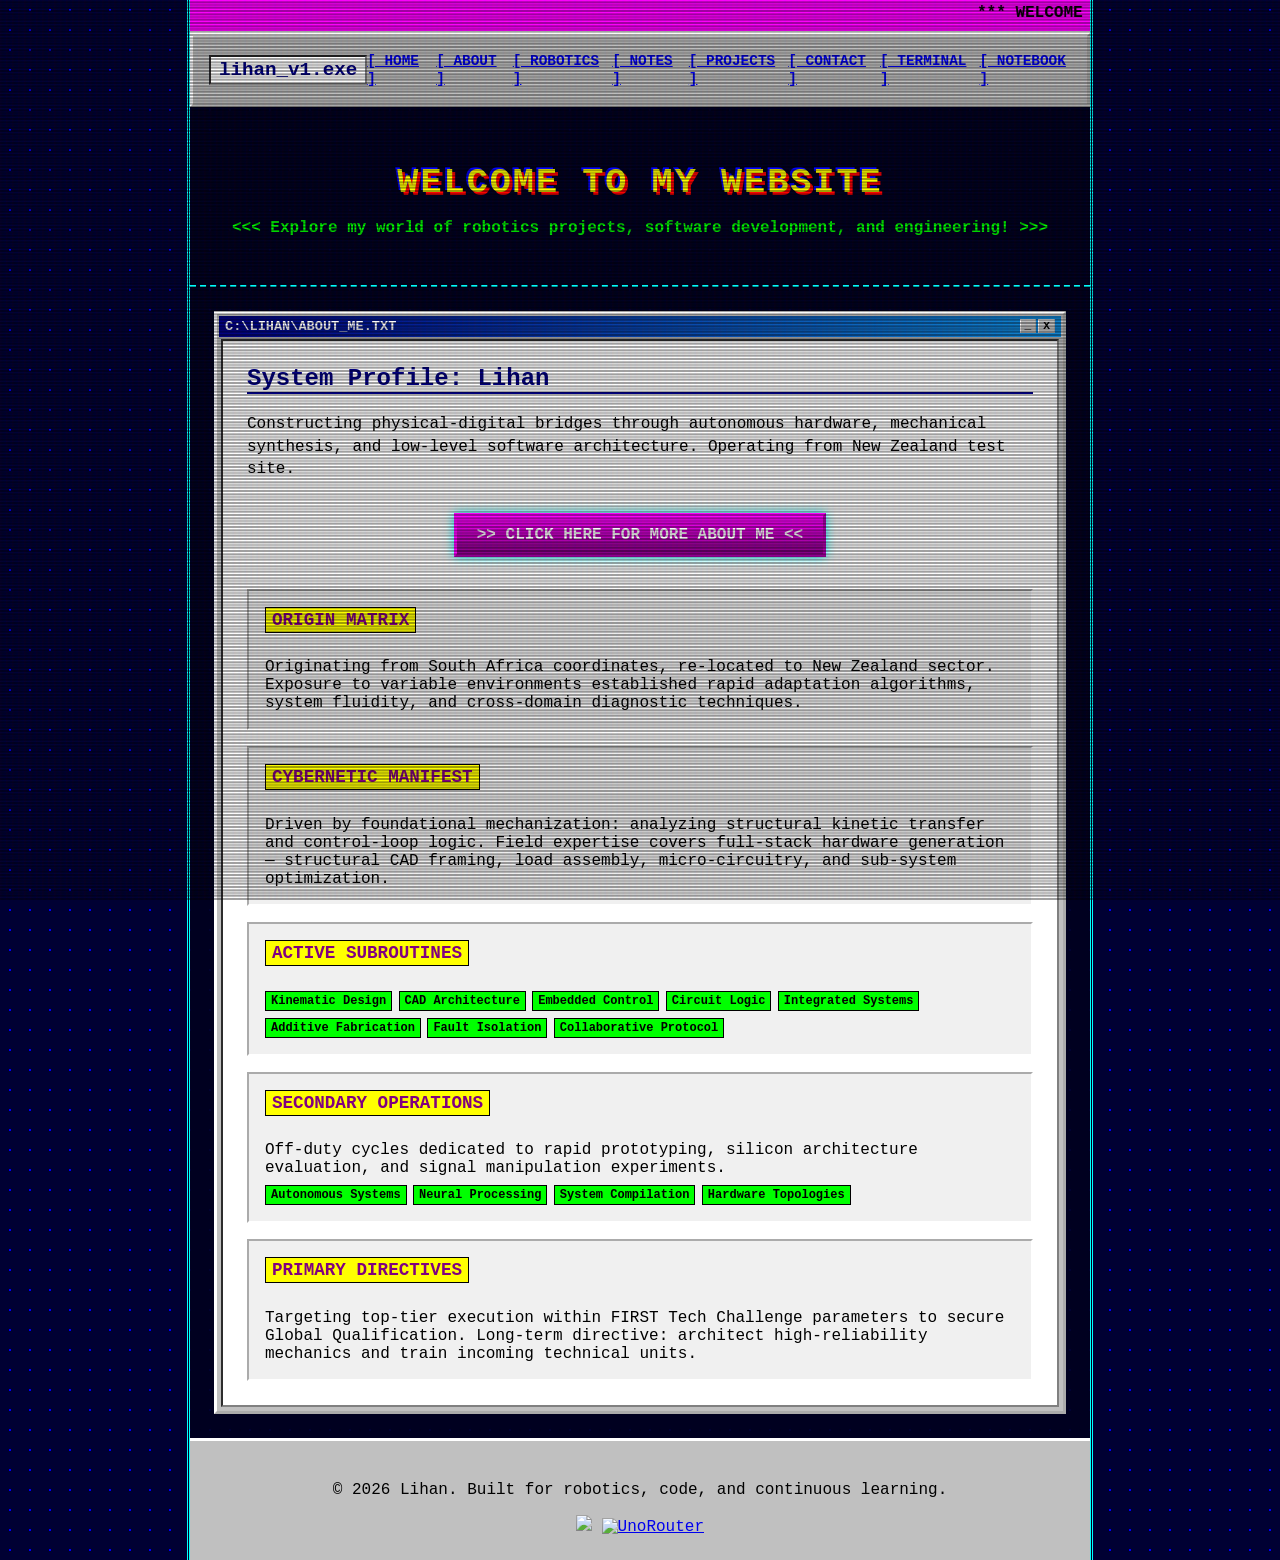
==== commit 8520df08: "unu router ad" ====
--- a/index.html
+++ b/index.html
@@ -128,8 +128,11 @@
       <footer>
         <p>&copy; 2026 Lihan. Built for robotics, code, and continuous learning.</p>
         <img onclick="window.open('https://www.torn.com/3981445')" style="cursor: pointer;" src="https://banners.torn.com/static_728x90_torncity.jpg?v=1528808940574" data-width="728" data-height="90" gzux9dl58="">
+        <a href="https://unorouter.com/?aff=RFKZ" target="_blank">
+        <img src="https://unorouter.com/api/ops/badge/referral?locale=en&theme=dark&size=md&ref=RFKZ" alt="UnoRouter" />
+        </a>
       </footer>
-
+      
     </div>
 
     <script src="script.js"></script>
